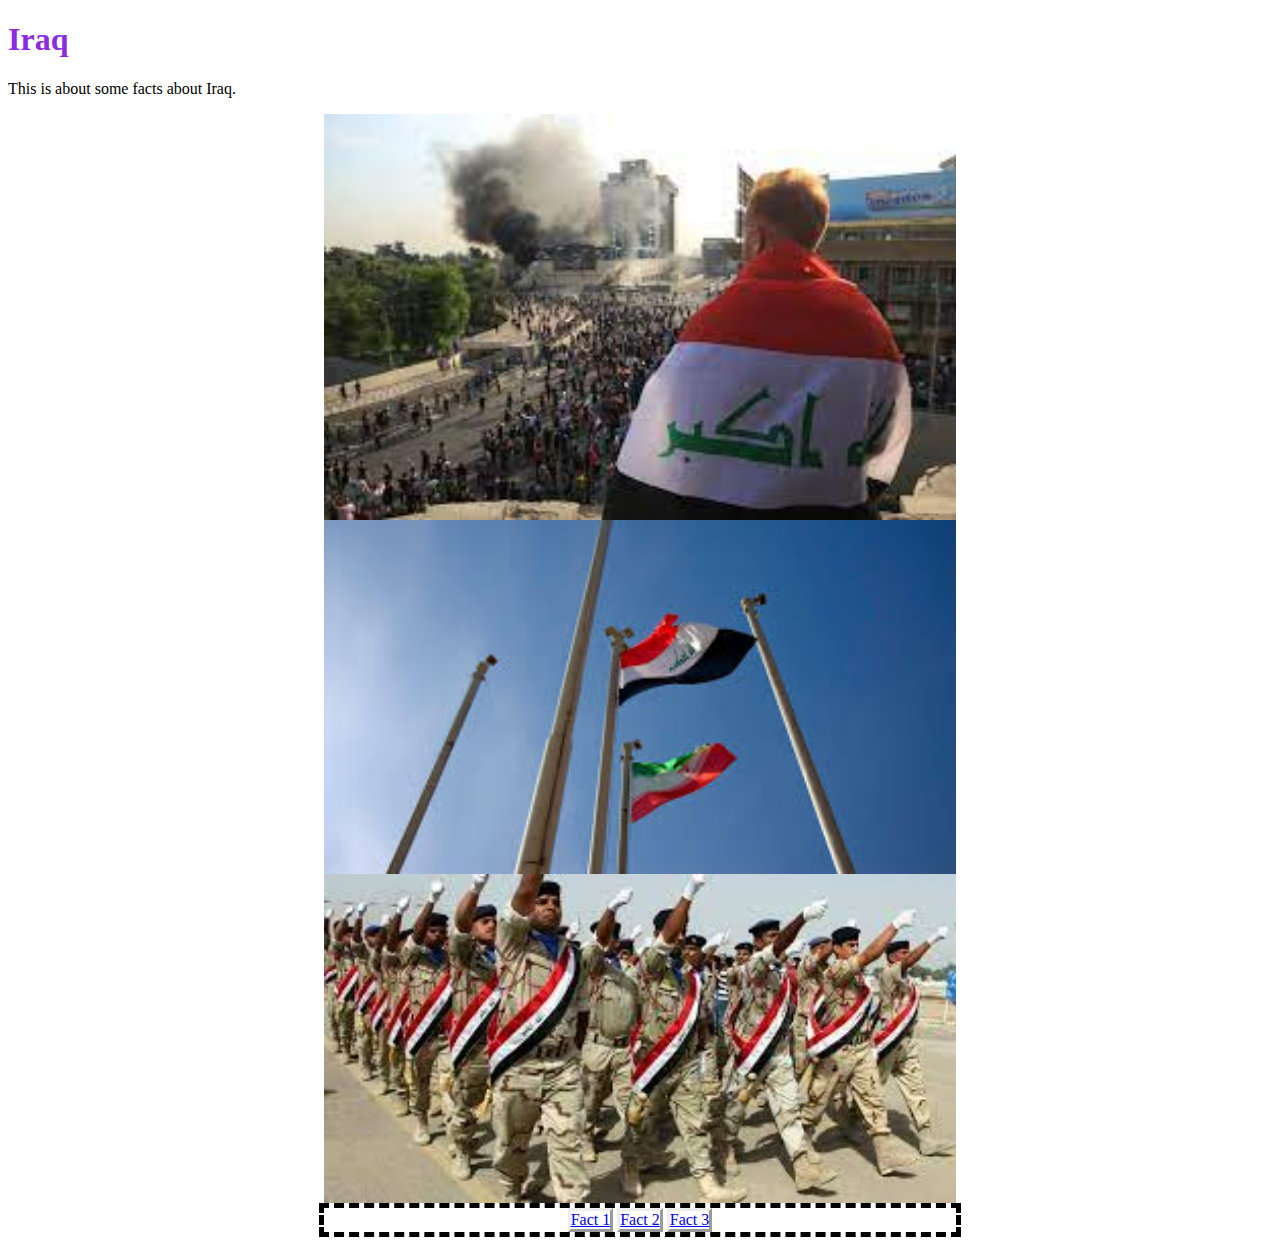
==== index.html @ e700ae19 "Created site" ====
<!DOCTYPE html>

<html>

    <head>
        <title>
            About Iraq
        </title>

        <link rel="stylesheet" href="styles.css">
    </head>

    <body>
        <h1>
            Iraq
        </h1>

        <p>
            This is about some facts about Iraq.
        </p>
        
        <img id="pic1" src="Images/Iraq.jfif" alt="">
        <img id="pic2" src="Images/flag iraq.jfif" alt="">
        <img id="pic3" src="Images/Iraq soliders.jfif" alt="">

  
        
         <!--How can I create differnt lists?-->
           <ul>
               <li><a href="facts1.html">Fact 1</a></li>
               <li><a href="facts2.html">Fact 2</a></li>
               <li> <a href="facts3.html">Fact 3</a></li>
           </ul>
         
         
         
         
         
         
    
    
        </body>

</html>
---- styles.css ----
h1 {
    color: blueviolet;
}

ul {
    border: 5px dashed;
    
    text-align: center;
    list-style: none;
    padding-left: 0;
    width: 50%;
    margin: auto;
}

ul li {
    border: 3px outset;
   
    display: inline-block;
}

img {
    display: block;
    width: 50%;
    margin: auto;
}

#pic1 {

}

#pic2 {
    margin: auto;
}

#pic3 {
    
}
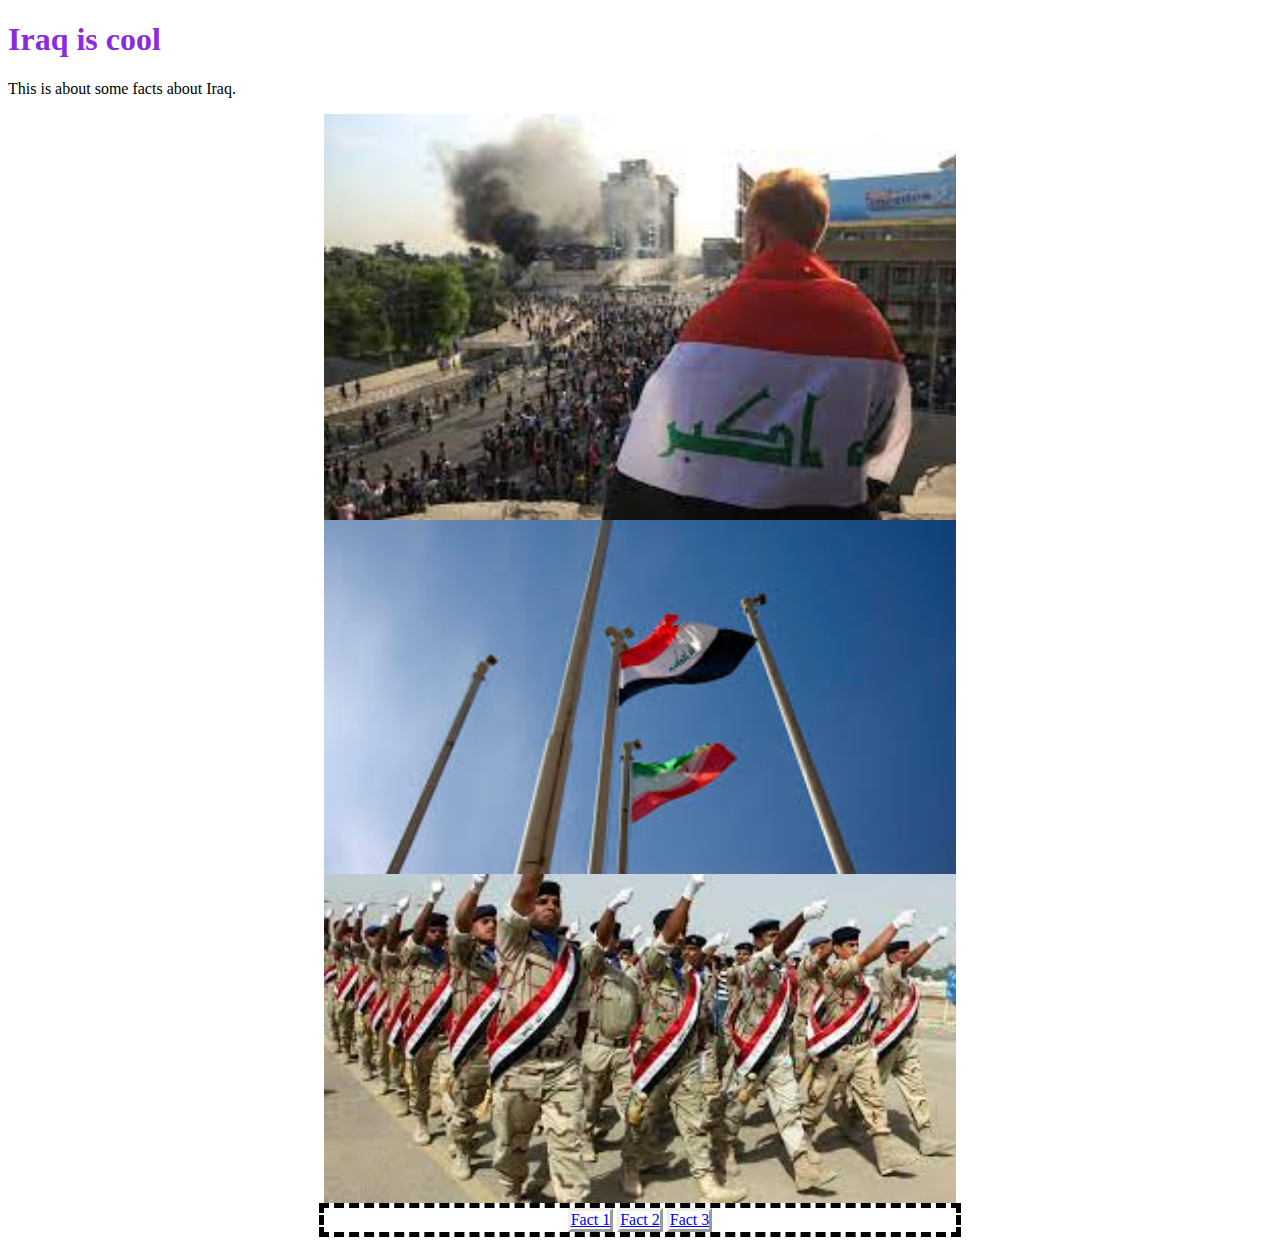
==== commit d6a36e24: "changed heading iraq is cool" ====
--- a/index.html
+++ b/index.html
@@ -12,7 +12,7 @@
 
     <body>
         <h1>
-            Iraq
+            Iraq is cool 
         </h1>
 
         <p>
